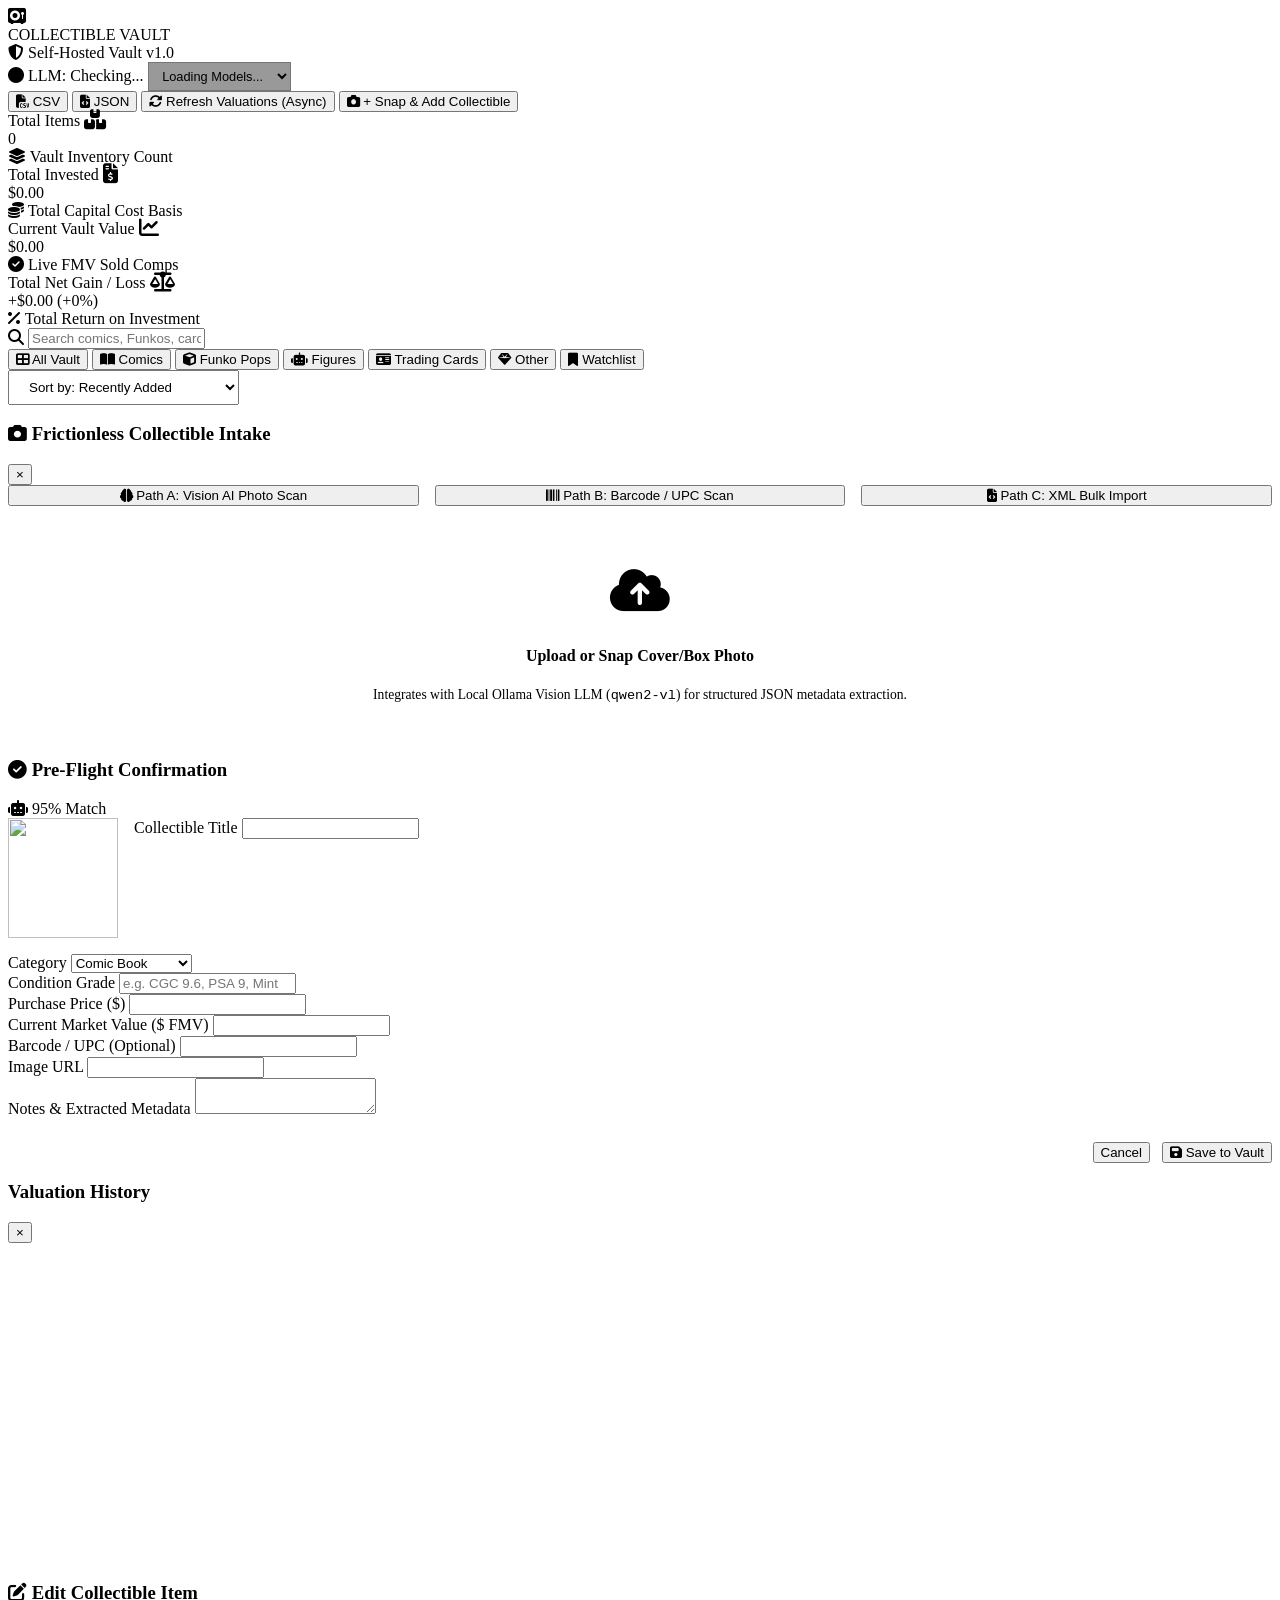
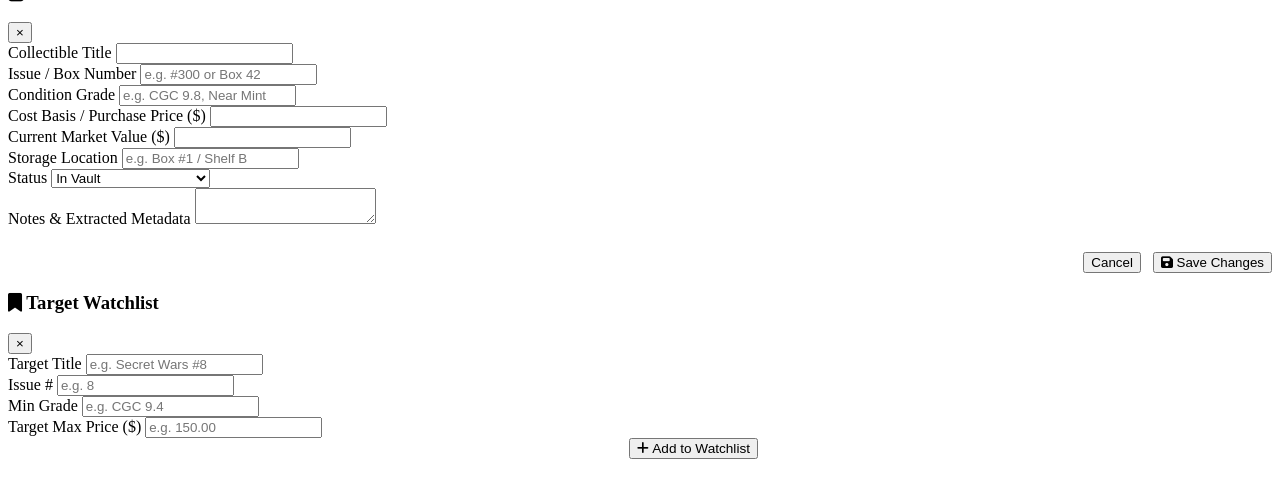
==== templates/index.html @ 37bcf1d5 "feat: Add key issue auto-detector, CGC grade multiplier matrix, and UI control buttons" ====
<!DOCTYPE html>
<html lang="en">
<head>
    <meta charset="UTF-8">
    <meta name="viewport" content="width=device-width, initial-scale=1.0">
    <title>Universal Collectibles Vault | Self-Hosted Vault</title>
    <!-- Google Fonts -->
    <link rel="preconnect" href="https://fonts.googleapis.com">
    <link rel="preconnect" href="https://fonts.gstatic.com" crossorigin>
    <link href="https://fonts.googleapis.com/css2?family=Inter:wght@300;400;500;600;700&family=Outfit:wght@500;600;700;800&display=swap" rel="stylesheet">
    <!-- FontAwesome Icons -->
    <link rel="stylesheet" href="https://cdnjs.cloudflare.com/ajax/libs/font-awesome/6.4.0/css/all.min.css">
    <!-- Custom CSS -->
    <link rel="stylesheet" href="/static/css/style.css">
    <style>
        .meta-pills { max-width: 100%; overflow: hidden; }
        .meta-tag {
            max-width: 100%;
            word-break: break-all;
            overflow-wrap: anywhere;
            white-space: nowrap;
            overflow: hidden;
            text-overflow: ellipsis;
            display: inline-block;
        }
    </style>
    <!-- Chart.js -->
    <script src="https://cdn.jsdelivr.net/npm/chart.js"></script>
    <!-- HTML5 QRCode Scanner CDN -->
    <script src="https://unpkg.com/html5-qrcode" type="text/javascript"></script>
</head>
<body>

    <!-- Header Navigation -->
    <nav class="navbar">
        <div class="brand-container">
            <div class="brand-icon">
                <i class="fas fa-vault"></i>
            </div>
            <div>
                <div class="brand-title">COLLECTIBLE VAULT</div>
                <span class="brand-badge"><i class="fas fa-shield-alt"></i> Self-Hosted Vault v1.0</span>
            </div>
        </div>

        <div class="nav-actions">
            <!-- LLM Health Status Badge & Dynamic Model Selector -->
            <div class="llm-status-container" id="llmStatusContainer">
                <span class="llm-badge offline" id="llmBadge" onclick="handleLlmBadgeClick()" style="cursor:pointer;" title="Click for Ollama status details & troubleshooting">
                    <i class="fas fa-circle status-dot"></i> <span id="llmStatusText">LLM: Checking...</span>
                </span>
                <select id="llmModelSelect" class="form-select llm-model-select" style="padding: 0.3rem 0.6rem; font-size: 0.8rem; width: auto; background: rgba(0,0,0,0.4);" title="Select Active LLM Model">
                    <option value="">Loading Models...</option>
                </select>
            </div>

            <button class="btn btn-secondary" id="btnExportCsv" onclick="exportVaultCsv()" title="Export vault to CSV">
                <i class="fas fa-file-csv"></i> CSV
            </button>
            <button class="btn btn-secondary" id="btnExportJson" onclick="exportVaultJson()" title="Export vault backup to JSON">
                <i class="fas fa-file-code"></i> JSON
            </button>
            <button class="btn btn-secondary" id="btnRefreshValuationsAsync" onclick="triggerAsyncValuation()" title="Run background market valuation refresh">
                <i class="fas fa-sync-alt"></i> Refresh Valuations (Async)
            </button>
            <button class="btn btn-primary" onclick="openModal('intakeModal')">
                <i class="fas fa-camera"></i> + Snap & Add Collectible
            </button>
        </div>
    </nav>

    <!-- Main Content Container -->
    <div class="app-container">

        <!-- Metrics Stats Grid Banner -->
        <div class="stats-grid">
            <div class="stat-card glass-panel">
                <div class="stat-header">
                    <span>Total Items</span>
                    <i class="fas fa-boxes fa-lg"></i>
                </div>
                <div class="stat-value" id="statTotalItems">0</div>
                <div class="stat-sub" style="color:var(--text-muted);">
                    <i class="fas fa-layer-group"></i> Vault Inventory Count
                </div>
            </div>

            <div class="stat-card invested glass-panel">
                <div class="stat-header">
                    <span>Total Invested</span>
                    <i class="fas fa-file-invoice-dollar fa-lg"></i>
                </div>
                <div class="stat-value" id="statTotalInvested">$0.00</div>
                <div class="stat-sub" style="color:var(--text-muted);">
                    <i class="fas fa-coins"></i> Total Capital Cost Basis
                </div>
            </div>

            <div class="stat-card value glass-panel">
                <div class="stat-header">
                    <span>Current Vault Value</span>
                    <i class="fas fa-chart-line fa-lg"></i>
                </div>
                <div class="stat-value" id="statVaultValue">$0.00</div>
                <div class="stat-sub" style="color:var(--accent-purple);">
                    <i class="fas fa-check-circle"></i> Live FMV Sold Comps
                </div>
            </div>

            <div class="stat-card profit glass-panel">
                <div class="stat-header">
                    <span>Total Net Gain / Loss</span>
                    <i class="fas fa-balance-scale fa-lg"></i>
                </div>
                <div class="stat-value positive" id="statProfitLoss">+$0.00 (+0%)</div>
                <div class="stat-sub" style="color:var(--text-muted);">
                    <i class="fas fa-percentage"></i> Total Return on Investment
                </div>
            </div>
        </div>

        <!-- Inventory Controls (Search & Category Filters) -->
        <div class="controls-bar glass-panel">
            <div class="search-box">
                <i class="fas fa-search search-icon"></i>
                <input type="text" id="searchInput" placeholder="Search comics, Funkos, cards by title, issue #, or notes...">
            </div>

            <div class="filter-pills">
                <button class="pill active" data-category="all"><i class="fas fa-th-large"></i> All Vault</button>
                <button class="pill" data-category="comic"><i class="fas fa-book-open"></i> Comics</button>
                <button class="pill" data-category="funko"><i class="fas fa-cube"></i> Funko Pops</button>
                <button class="pill" data-category="figure"><i class="fas fa-robot"></i> Figures</button>
                <button class="pill" data-category="trading_card"><i class="fas fa-id-card"></i> Trading Cards</button>
                <button class="pill" data-category="other"><i class="fas fa-gem"></i> Other</button>
                <button class="pill" data-category="watchlist" id="pillWatchlist" onclick="openWatchlistModal()"><i class="fas fa-bookmark"></i> Watchlist</button>
            </div>

            <select id="sortSelect" class="form-select" style="width: auto; padding: 0.5rem 1rem;">
                <option value="newest">Sort by: Recently Added</option>
                <option value="value_desc">Sort by: Highest Market Value</option>
                <option value="gain_desc">Sort by: Greatest Value Gain</option>
                <option value="title">Sort by: Title (A-Z)</option>
            </select>
        </div>

        <!-- Collectibles Grid Container -->
        <div class="collectibles-grid" id="collectiblesGrid">
            <!-- Dynamically populated via app.js -->
        </div>
    </div>


    <!-- INTAKE MODAL (CAMERA SCANNER & VISION AI) -->
    <div class="modal-overlay" id="intakeModal">
        <div class="modal-body glass-panel">
            <div class="modal-header">
                <h3><i class="fas fa-camera"></i> Frictionless Collectible Intake</h3>
                <button class="modal-close" onclick="closeModal('intakeModal')">&times;</button>
            </div>

            <div style="display:flex; gap:1rem; margin-bottom:1.5rem; border-bottom:1px solid var(--border-color); padding-bottom:0.75rem;">
                <button class="pill active" style="flex:1; text-align:center;" onclick="showIntakeTab('vision')">
                    <i class="fas fa-brain"></i> Path A: Vision AI Photo Scan
                </button>
                <button class="pill" style="flex:1; text-align:center;" onclick="showIntakeTab('barcode')">
                    <i class="fas fa-barcode"></i> Path B: Barcode / UPC Scan
                </button>
                <button class="pill" style="flex:1; text-align:center;" onclick="showIntakeTab('xml')">
                    <i class="fas fa-file-code"></i> Path C: XML Bulk Import
                </button>
            </div>

            <!-- Tab A: Vision AI Photo Upload -->
            <div id="intakeTabVision">
                <div class="scanner-viewport" onclick="document.getElementById('visionFileInput').click()" style="cursor:pointer;">
                    <div id="scannerOverlay" style="display:none;" class="scan-laser"></div>
                    <div style="text-align:center; padding:1.5rem;">
                        <i class="fas fa-cloud-upload-alt fa-3x" style="color:var(--primary); margin-bottom:0.75rem;"></i>
                        <h4>Upload or Snap Cover/Box Photo</h4>
                        <p style="font-size:0.85rem; color:var(--text-muted); margin-top:0.3rem;">
                            Integrates with Local Ollama Vision LLM (<code>qwen2-vl</code>) for structured JSON metadata extraction.
                        </p>
                    </div>
                </div>
                <input type="file" id="visionFileInput" accept="image/*" capture="environment" style="display:none;">
            </div>

            <!-- Tab B: Barcode UPC Lookup -->
            <div id="intakeTabBarcode" style="display:none;">
                <div class="form-group">
                    <label class="form-label">Scan or Enter UPC / EAN Barcode</label>
                    <div style="display:flex; gap:0.5rem;">
                        <input type="text" id="barcodeInput" class="form-input" placeholder="e.g. 074470123456 or 889698451234">
                        <button class="btn btn-primary" id="btnLookupBarcode">Lookup</button>
                    </div>
                </div>
                <div style="font-size:0.8rem; color:var(--text-muted); margin-top:0.5rem;">
                    <i class="fas fa-info-circle"></i> Quick Test Barcodes: <code>074470123456</code> (Comic), <code>889698451234</code> (Funko), <code>820650123456</code> (Card).
                </div>
            </div>

            <!-- Tab C: XML Bulk Import -->
            <div id="intakeTabXml" style="display:none;">
                <div class="scanner-viewport" onclick="document.getElementById('xmlFileInput').click()" style="cursor:pointer; border-style:dashed;">
                    <div id="xmlUploadBox" style="text-align:center; padding:1.5rem;">
                        <i class="fas fa-file-import fa-3x" style="color:var(--accent-purple); margin-bottom:0.75rem;"></i>
                        <h4>Upload Comic Book XML Export</h4>
                        <p style="font-size:0.85rem; color:var(--text-muted); margin-top:0.3rem;">
                            Supports CLZ / Collectorz, ComicBase, and League of Comic Geeks XML files.
                        </p>
                    </div>
                </div>
                <input type="file" id="xmlFileInput" accept=".xml" style="display:none;">
                <div id="xmlImportProgress" style="display:none; text-align:center; margin-top:1rem; color:var(--accent-purple);">
                    <i class="fas fa-spinner fa-spin fa-2x"></i>
                    <p style="margin-top:0.5rem; font-size:0.9rem;">Parsing XML & Batch Inserting Comics...</p>
                </div>
                <div id="xmlImportToast" style="display:none; margin-top:1rem; padding:0.75rem 1rem; border-radius:var(--radius-sm); font-size:0.9rem;"></div>
            </div>
        </div>
    </div>


    <!-- PRE-FLIGHT CONFIRMATION MODAL -->
    <div class="modal-overlay" id="preflightModal">
        <div class="modal-body glass-panel">
            <div class="modal-header">
                <h3><i class="fas fa-check-circle" style="color:var(--accent-emerald);"></i> Pre-Flight Confirmation</h3>
                <div class="confidence-meter">
                    <i class="fas fa-robot"></i> <span id="confidenceScore">95% Match</span>
                </div>
            </div>

            <form id="preflightForm">
                <div style="display:flex; gap:1rem; margin-bottom:1rem;">
                    <img id="preflightImagePreview" src="" style="width:110px; height:120px; object-fit:cover; border-radius:var(--radius-md); border:1px solid var(--border-color);">
                    <div style="flex:1;">
                        <div class="form-group">
                            <label class="form-label">Collectible Title</label>
                            <input type="text" id="inputTitle" class="form-input" required>
                        </div>
                    </div>
                </div>

                <div class="form-row">
                    <div class="form-group">
                        <label class="form-label">Category</label>
                        <select id="selectCategory" class="form-select">
                            <option value="comic">Comic Book</option>
                            <option value="funko">Funko Pop!</option>
                            <option value="figure">Action Figure</option>
                            <option value="trading_card">Trading Card</option>
                            <option value="other">Other Collectible</option>
                        </select>
                    </div>

                    <div class="form-group">
                        <label class="form-label">Condition Grade</label>
                        <input type="text" id="inputCondition" class="form-input" placeholder="e.g. CGC 9.6, PSA 9, Mint">
                    </div>
                </div>

                <div class="form-row">
                    <div class="form-group">
                        <label class="form-label">Purchase Price ($)</label>
                        <input type="number" step="0.01" id="inputPrice" class="form-input" required>
                    </div>

                    <div class="form-group">
                        <label class="form-label">Current Market Value ($ FMV)</label>
                        <input type="number" step="0.01" id="inputValue" class="form-input" required>
                    </div>
                </div>

                <div class="form-group">
                    <label class="form-label">Barcode / UPC (Optional)</label>
                    <input type="text" id="inputBarcode" class="form-input">
                </div>

                <div class="form-group">
                    <label class="form-label">Image URL</label>
                    <input type="text" id="inputImageUrl" class="form-input">
                </div>

                <div class="form-group">
                    <label class="form-label">Notes & Extracted Metadata</label>
                    <textarea id="inputNotes" class="form-textarea" rows="2"></textarea>
                </div>

                <div style="display:flex; justify-content:flex-end; gap:0.75rem; margin-top:1.5rem;">
                    <button type="button" class="btn btn-secondary" onclick="closeModal('preflightModal')">Cancel</button>
                    <button type="submit" class="btn btn-primary"><i class="fas fa-save"></i> Save to Vault</button>
                </div>
            </form>
        </div>
    </div>


    <!-- VALUATION HISTORY MODAL -->
    <div class="modal-overlay" id="historyModal">
        <div class="modal-body glass-panel" style="max-width: 750px;">
            <div class="modal-header">
                <h3 id="historyModalTitle">Valuation History</h3>
                <button class="modal-close" onclick="closeModal('historyModal')">&times;</button>
            </div>
            <div style="height: 320px; width: 100%;">
                <canvas id="historyChartCanvas"></canvas>
            </div>
        </div>
    </div>

    <!-- EDIT ITEM MODAL -->
    <div class="modal-overlay" id="editModal">
        <div class="modal-body glass-panel">
            <div class="modal-header">
                <h3><i class="fas fa-edit" style="color:var(--accent-cyan);"></i> Edit Collectible Item</h3>
                <button class="modal-close" onclick="closeModal('editModal')">&times;</button>
            </div>

            <form id="editForm">
                <input type="hidden" id="editItemId">
                <div class="form-group">
                    <label class="form-label">Collectible Title</label>
                    <input type="text" id="editTitle" class="form-input" required>
                </div>

                <div class="form-row">
                    <div class="form-group">
                        <label class="form-label">Issue / Box Number</label>
                        <input type="text" id="editIssue" class="form-input" placeholder="e.g. #300 or Box 42">
                    </div>
                    <div class="form-group">
                        <label class="form-label">Condition Grade</label>
                        <input type="text" id="editGrade" class="form-input" placeholder="e.g. CGC 9.8, Near Mint">
                    </div>
                </div>

                <div class="form-row">
                    <div class="form-group">
                        <label class="form-label">Cost Basis / Purchase Price ($)</label>
                        <input type="number" step="0.01" id="editPrice" class="form-input" required>
                    </div>
                    <div class="form-group">
                        <label class="form-label">Current Market Value ($)</label>
                        <input type="number" step="0.01" id="editValue" class="form-input" required>
                    </div>
                </div>

                <div class="form-row">
                    <div class="form-group">
                        <label class="form-label">Storage Location</label>
                        <input type="text" id="editLocation" class="form-input" placeholder="e.g. Box #1 / Shelf B">
                    </div>
                    <div class="form-group">
                        <label class="form-label">Status</label>
                        <select id="editStatus" class="form-select">
                            <option value="In Vault">In Vault</option>
                            <option value="For Sale">For Sale</option>
                            <option value="At Grading">At Grading (CGC/PSA)</option>
                            <option value="Sold">Sold</option>
                        </select>
                    </div>
                </div>

                <div class="form-group">
                    <label class="form-label">Notes & Extracted Metadata</label>
                    <textarea id="editNotes" class="form-textarea" rows="2"></textarea>
                </div>

                <div style="display:flex; justify-content:flex-end; gap:0.75rem; margin-top:1.5rem;">
                    <button type="button" class="btn btn-secondary" onclick="closeModal('editModal')">Cancel</button>
                    <button type="submit" class="btn btn-primary"><i class="fas fa-save"></i> Save Changes</button>
                </div>
            </form>
        </div>
    </div>

    <!-- WATCHLIST MODAL -->
    <div class="modal-overlay" id="watchlistModal">
        <div class="modal-body glass-panel" style="max-width: 750px;">
            <div class="modal-header">
                <h3><i class="fas fa-bookmark" style="color:var(--accent-amber);"></i> Target Watchlist</h3>
                <button class="modal-close" onclick="closeModal('watchlistModal')">&times;</button>
            </div>

            <!-- Add Watchlist Form -->
            <form id="watchlistForm" style="margin-bottom:1.5rem; padding-bottom:1.25rem; border-bottom:1px solid var(--border-color);">
                <div class="form-row">
                    <div class="form-group" style="flex:2;">
                        <label class="form-label">Target Title</label>
                        <input type="text" id="watchTitle" class="form-input" placeholder="e.g. Secret Wars #8" required>
                    </div>
                    <div class="form-group">
                        <label class="form-label">Issue #</label>
                        <input type="text" id="watchIssue" class="form-input" placeholder="e.g. 8">
                    </div>
                </div>
                <div class="form-row">
                    <div class="form-group">
                        <label class="form-label">Min Grade</label>
                        <input type="text" id="watchMinGrade" class="form-input" placeholder="e.g. CGC 9.4">
                    </div>
                    <div class="form-group">
                        <label class="form-label">Target Max Price ($)</label>
                        <input type="number" step="0.01" id="watchTargetPrice" class="form-input" placeholder="e.g. 150.00" required>
                    </div>
                </div>
                <div style="display:flex; justify-content:flex-end;">
                    <button type="submit" class="btn btn-primary" style="font-size:0.85rem;"><i class="fas fa-plus"></i> Add to Watchlist</button>
                </div>
            </form>

            <div id="watchlistContainer">
                <!-- Dynamically populated via app.js -->
            </div>
        </div>
    </div>

    <!-- Client JS -->
    <script src="/static/js/app.js"></script>
    <script>
        function showIntakeTab(tab) {
            document.getElementById('intakeTabVision').style.display = tab === 'vision' ? 'block' : 'none';
            document.getElementById('intakeTabBarcode').style.display = tab === 'barcode' ? 'block' : 'none';
            document.getElementById('intakeTabXml').style.display = tab === 'xml' ? 'block' : 'none';

            const tabs = document.querySelectorAll('#intakeModal .pill');
            tabs.forEach(btn => btn.classList.remove('active'));
            if (tab === 'vision' && tabs[0]) tabs[0].classList.add('active');
            if (tab === 'barcode' && tabs[1]) tabs[1].classList.add('active');
            if (tab === 'xml' && tabs[2]) tabs[2].classList.add('active');
        }
    </script>
</body>
</html>
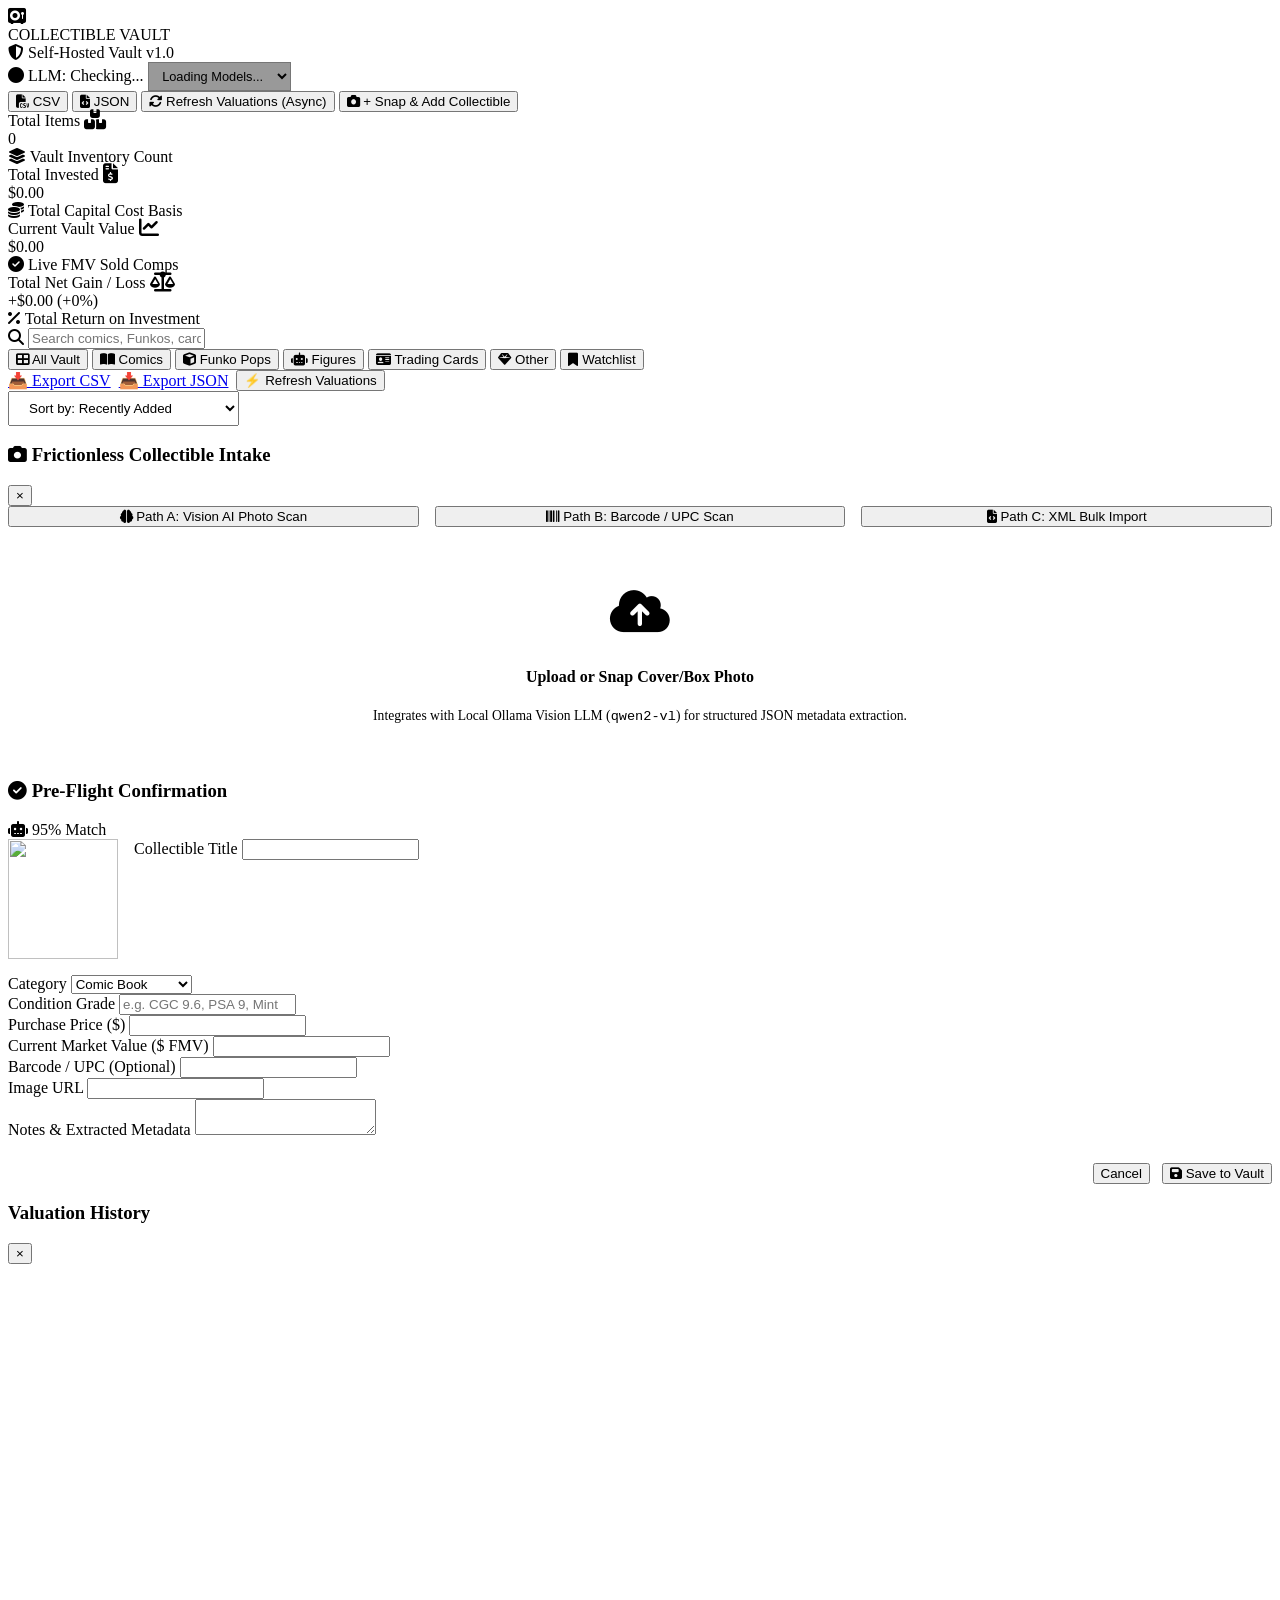
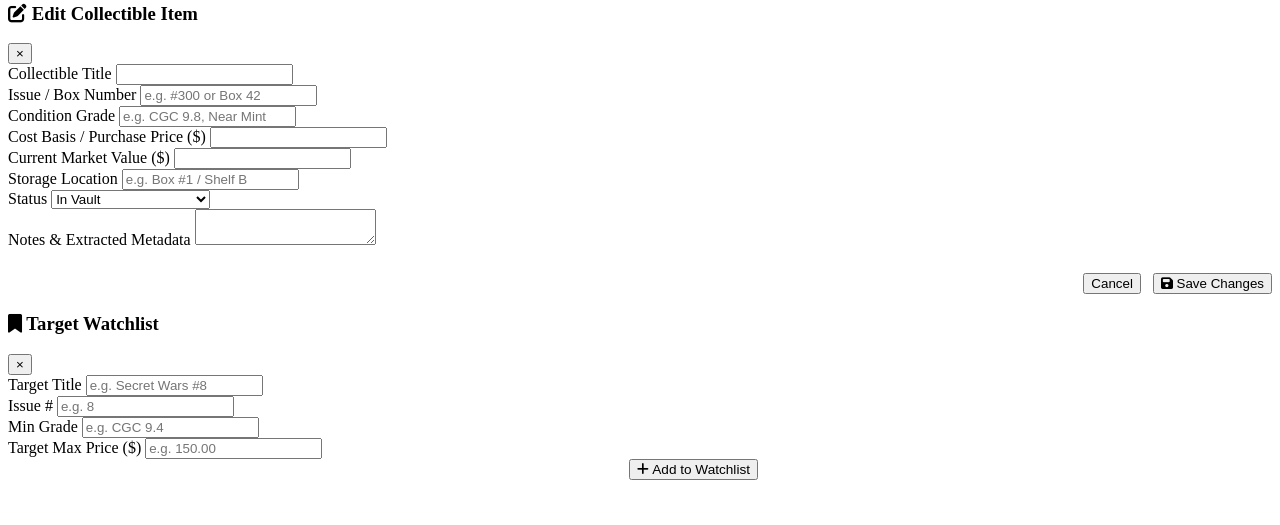
==== commit 6b95a756: "fix: Resolve static template route mismatch, add cache-busting, and fix card rendering" ====
--- a/templates/index.html
+++ b/templates/index.html
@@ -11,7 +11,7 @@
     <!-- FontAwesome Icons -->
     <link rel="stylesheet" href="https://cdnjs.cloudflare.com/ajax/libs/font-awesome/6.4.0/css/all.min.css">
     <!-- Custom CSS -->
-    <link rel="stylesheet" href="/static/css/style.css">
+    <link rel="stylesheet" href="/static/css/style.css?v=2.0">
     <style>
         .meta-pills { max-width: 100%; overflow: hidden; }
         .meta-tag {
@@ -136,12 +136,29 @@
                 <button class="pill" data-category="watchlist" id="pillWatchlist" onclick="openWatchlistModal()"><i class="fas fa-bookmark"></i> Watchlist</button>
             </div>
 
+            <div class="action-buttons" style="display:flex; gap:0.5rem; align-items:center;">
+                <a href="/api/export/csv" class="btn btn-outline">📥 Export CSV</a>
+                <a href="/api/export/json" class="btn btn-outline">📥 Export JSON</a>
+                <button id="btn-refresh-async" onclick="triggerAsyncValuation()" class="btn btn-primary">⚡ Refresh Valuations</button>
+            </div>
+
             <select id="sortSelect" class="form-select" style="width: auto; padding: 0.5rem 1rem;">
                 <option value="newest">Sort by: Recently Added</option>
                 <option value="value_desc">Sort by: Highest Market Value</option>
                 <option value="gain_desc">Sort by: Greatest Value Gain</option>
                 <option value="title">Sort by: Title (A-Z)</option>
             </select>
+        </div>
+
+        <!-- Valuation Progress Bar Container -->
+        <div id="valuationProgressContainer" style="display:none; margin: 1rem 0; padding: 1rem;" class="glass-panel">
+            <div style="display:flex; justify-content:space-between; margin-bottom:0.5rem;">
+                <span id="valuationStatusMsg">Refreshed 0 of 0 items...</span>
+                <span id="valuationProgressPct">0%</span>
+            </div>
+            <div style="background:rgba(255,255,255,0.1); border-radius:4px; height:8px; overflow:hidden;">
+                <div id="valuationProgressBar" style="width:0%; height:100%; background:var(--accent-purple); transition:width 0.3s;"></div>
+            </div>
         </div>
 
         <!-- Collectibles Grid Container -->
@@ -418,7 +435,7 @@
     </div>
 
     <!-- Client JS -->
-    <script src="/static/js/app.js"></script>
+    <script src="/static/js/app.js?v=2.0"></script>
     <script>
         function showIntakeTab(tab) {
             document.getElementById('intakeTabVision').style.display = tab === 'vision' ? 'block' : 'none';
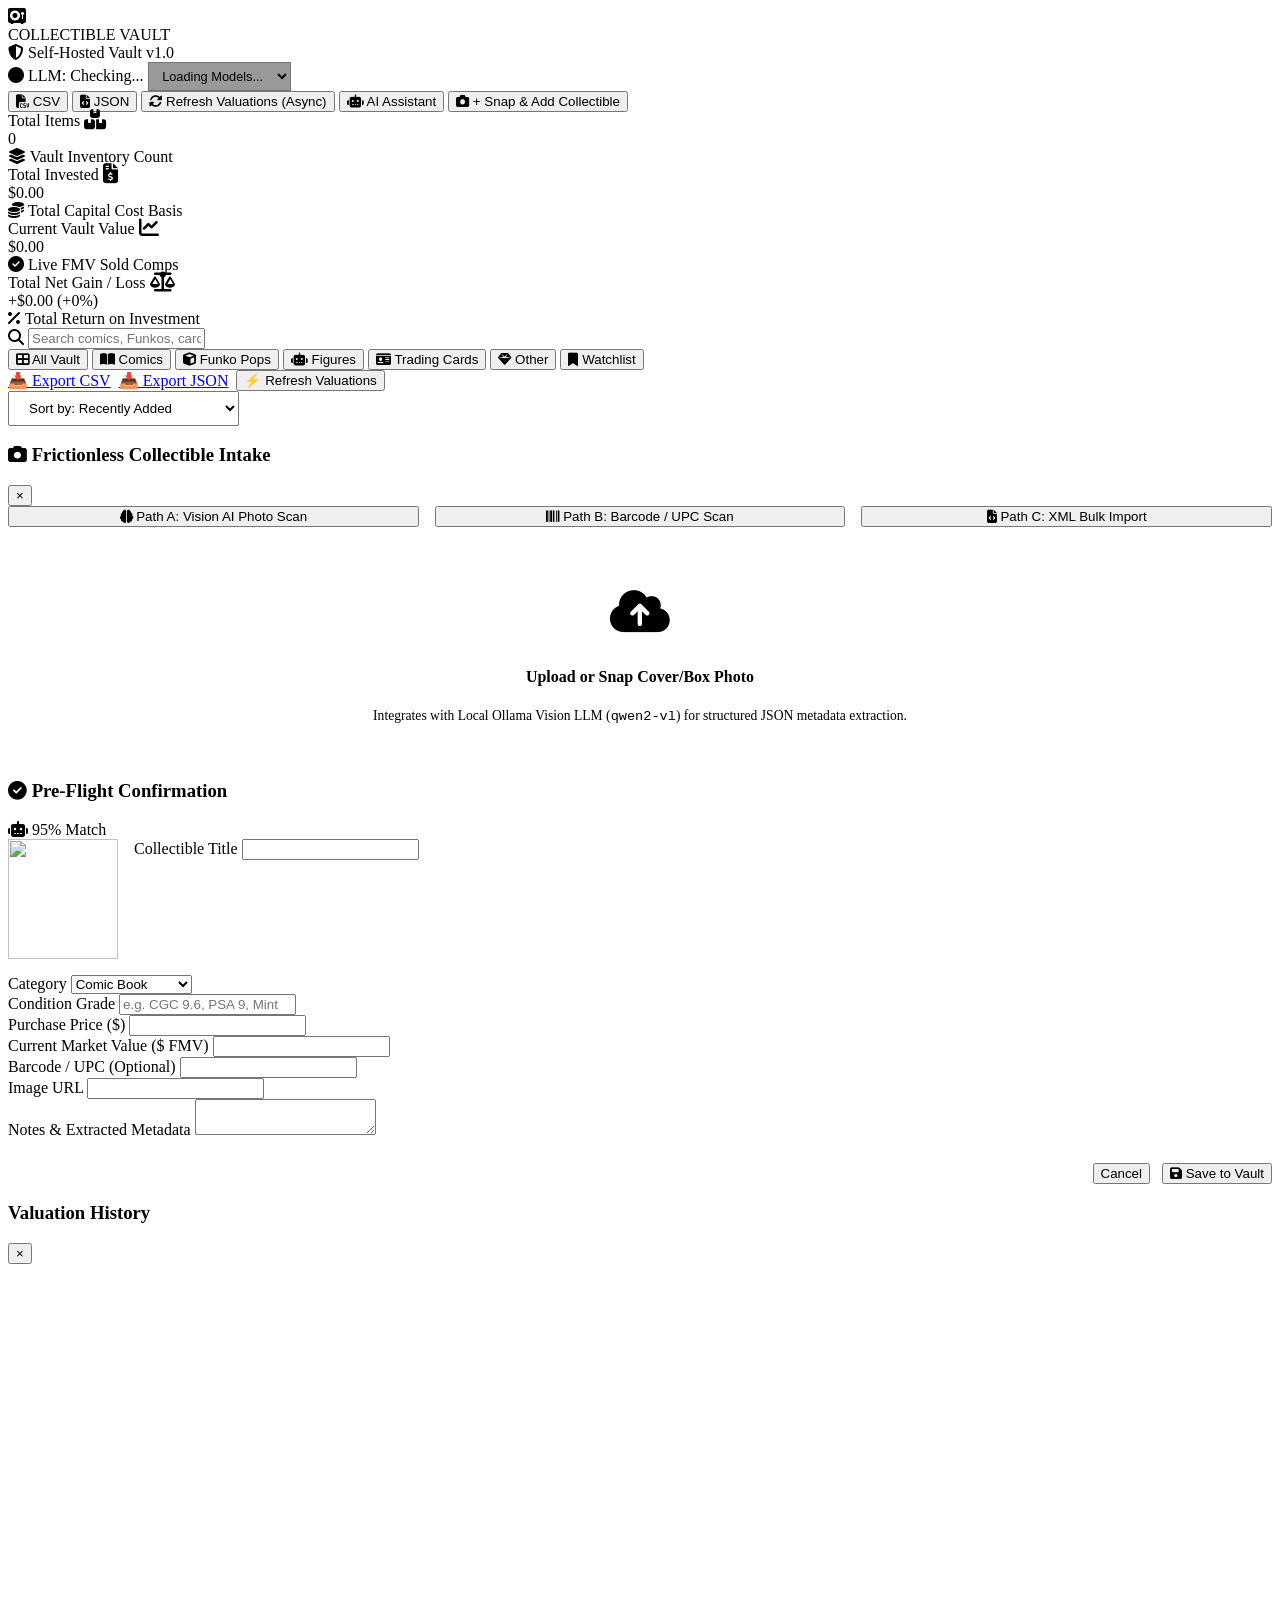
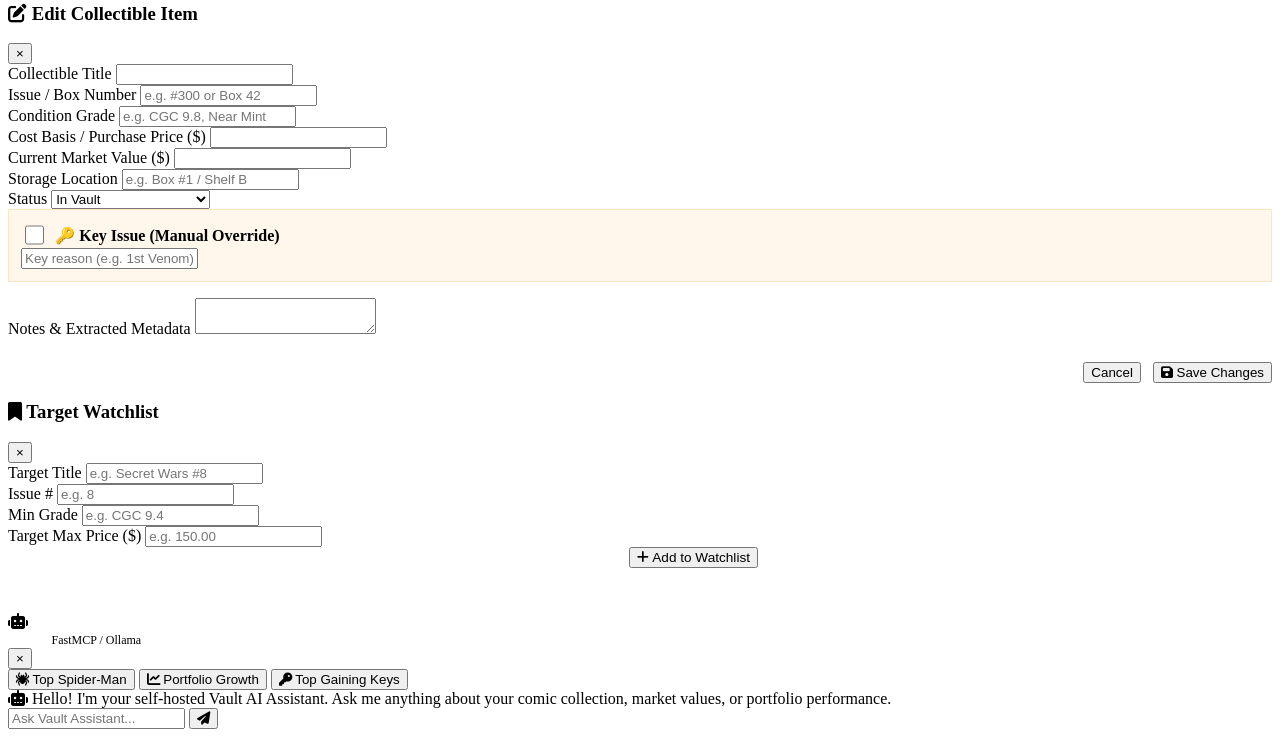
==== commit fc8926dc: "feat: Build FastMCP LLM assistant sidebar widget and manual key override toggle" ====
--- a/templates/index.html
+++ b/templates/index.html
@@ -63,6 +63,9 @@
             <button class="btn btn-secondary" id="btnRefreshValuationsAsync" onclick="triggerAsyncValuation()" title="Run background market valuation refresh">
                 <i class="fas fa-sync-alt"></i> Refresh Valuations (Async)
             </button>
+            <button class="btn btn-secondary" id="btnToggleAssistant" onclick="toggleAssistantDrawer()" title="Open FastMCP AI Vault Assistant">
+                <i class="fas fa-robot"></i> AI Assistant
+            </button>
             <button class="btn btn-primary" onclick="openModal('intakeModal')">
                 <i class="fas fa-camera"></i> + Snap & Add Collectible
             </button>
@@ -380,6 +383,18 @@
                     </div>
                 </div>
 
+                <div class="form-row" style="align-items:center; background:rgba(245, 158, 11, 0.08); padding:0.75rem; border-radius:var(--radius-md); border:1px solid rgba(245, 158, 11, 0.2); margin-bottom:1rem;">
+                    <div class="form-group" style="margin-bottom:0; display:flex; align-items:center; gap:0.5rem;">
+                        <input type="checkbox" id="editKeyIssueToggle" style="width:1.2rem; height:1.2rem; cursor:pointer;">
+                        <label for="editKeyIssueToggle" class="form-label" style="margin-bottom:0; cursor:pointer; color:var(--accent-amber); font-weight:700;">
+                            🔑 Key Issue (Manual Override)
+                        </label>
+                    </div>
+                    <div class="form-group" style="margin-bottom:0;">
+                        <input type="text" id="editKeyReasons" class="form-input" placeholder="Key reason (e.g. 1st Venom)">
+                    </div>
+                </div>
+
                 <div class="form-group">
                     <label class="form-label">Notes & Extracted Metadata</label>
                     <textarea id="editNotes" class="form-textarea" rows="2"></textarea>
@@ -431,6 +446,48 @@
             <div id="watchlistContainer">
                 <!-- Dynamically populated via app.js -->
             </div>
+        </div>
+    </div>
+
+    <!-- AI ASSISTANT SIDEBAR DRAWER -->
+    <div class="assistant-drawer-overlay" id="assistantDrawerOverlay" onclick="toggleAssistantDrawer()"></div>
+    <div class="assistant-drawer glass-panel" id="assistantDrawer">
+        <div class="assistant-drawer-header">
+            <div style="display:flex; align-items:center; gap:0.6rem;">
+                <div class="brand-icon" style="width:34px; height:34px; font-size:1rem;">
+                    <i class="fas fa-robot"></i>
+                </div>
+                <div>
+                    <h4 style="margin:0; font-weight:700; color:#ffffff;">Vault AI Assistant</h4>
+                    <span style="font-size:0.75rem; color:var(--text-muted);" id="assistantActiveModelLabel">FastMCP / Ollama</span>
+                </div>
+            </div>
+            <button class="modal-close" onclick="toggleAssistantDrawer()">&times;</button>
+        </div>
+
+        <div class="assistant-quick-pills">
+            <button class="pill-btn" onclick="sendQuickPrompt('What are my top 3 most valuable Spider-Man comics?')">
+                <i class="fas fa-spider"></i> Top Spider-Man
+            </button>
+            <button class="pill-btn" onclick="sendQuickPrompt('Show portfolio growth summary')">
+                <i class="fas fa-chart-line"></i> Portfolio Growth
+            </button>
+            <button class="pill-btn" onclick="sendQuickPrompt('Which key issues gained the most value?')">
+                <i class="fas fa-key"></i> Top Gaining Keys
+            </button>
+        </div>
+
+        <div class="assistant-chat-box" id="assistantChatBox">
+            <div class="chat-bubble assistant-bubble">
+                <i class="fas fa-robot"></i> Hello! I'm your self-hosted Vault AI Assistant. Ask me anything about your comic collection, market values, or portfolio performance.
+            </div>
+        </div>
+
+        <div class="assistant-input-wrap">
+            <input type="text" id="assistantInput" class="form-input" placeholder="Ask Vault Assistant..." onkeypress="handleAssistantKeyPress(event)">
+            <button class="btn btn-primary" id="btnAssistantSend" onclick="sendAssistantMessage()">
+                <i class="fas fa-paper-plane"></i>
+            </button>
         </div>
     </div>
 
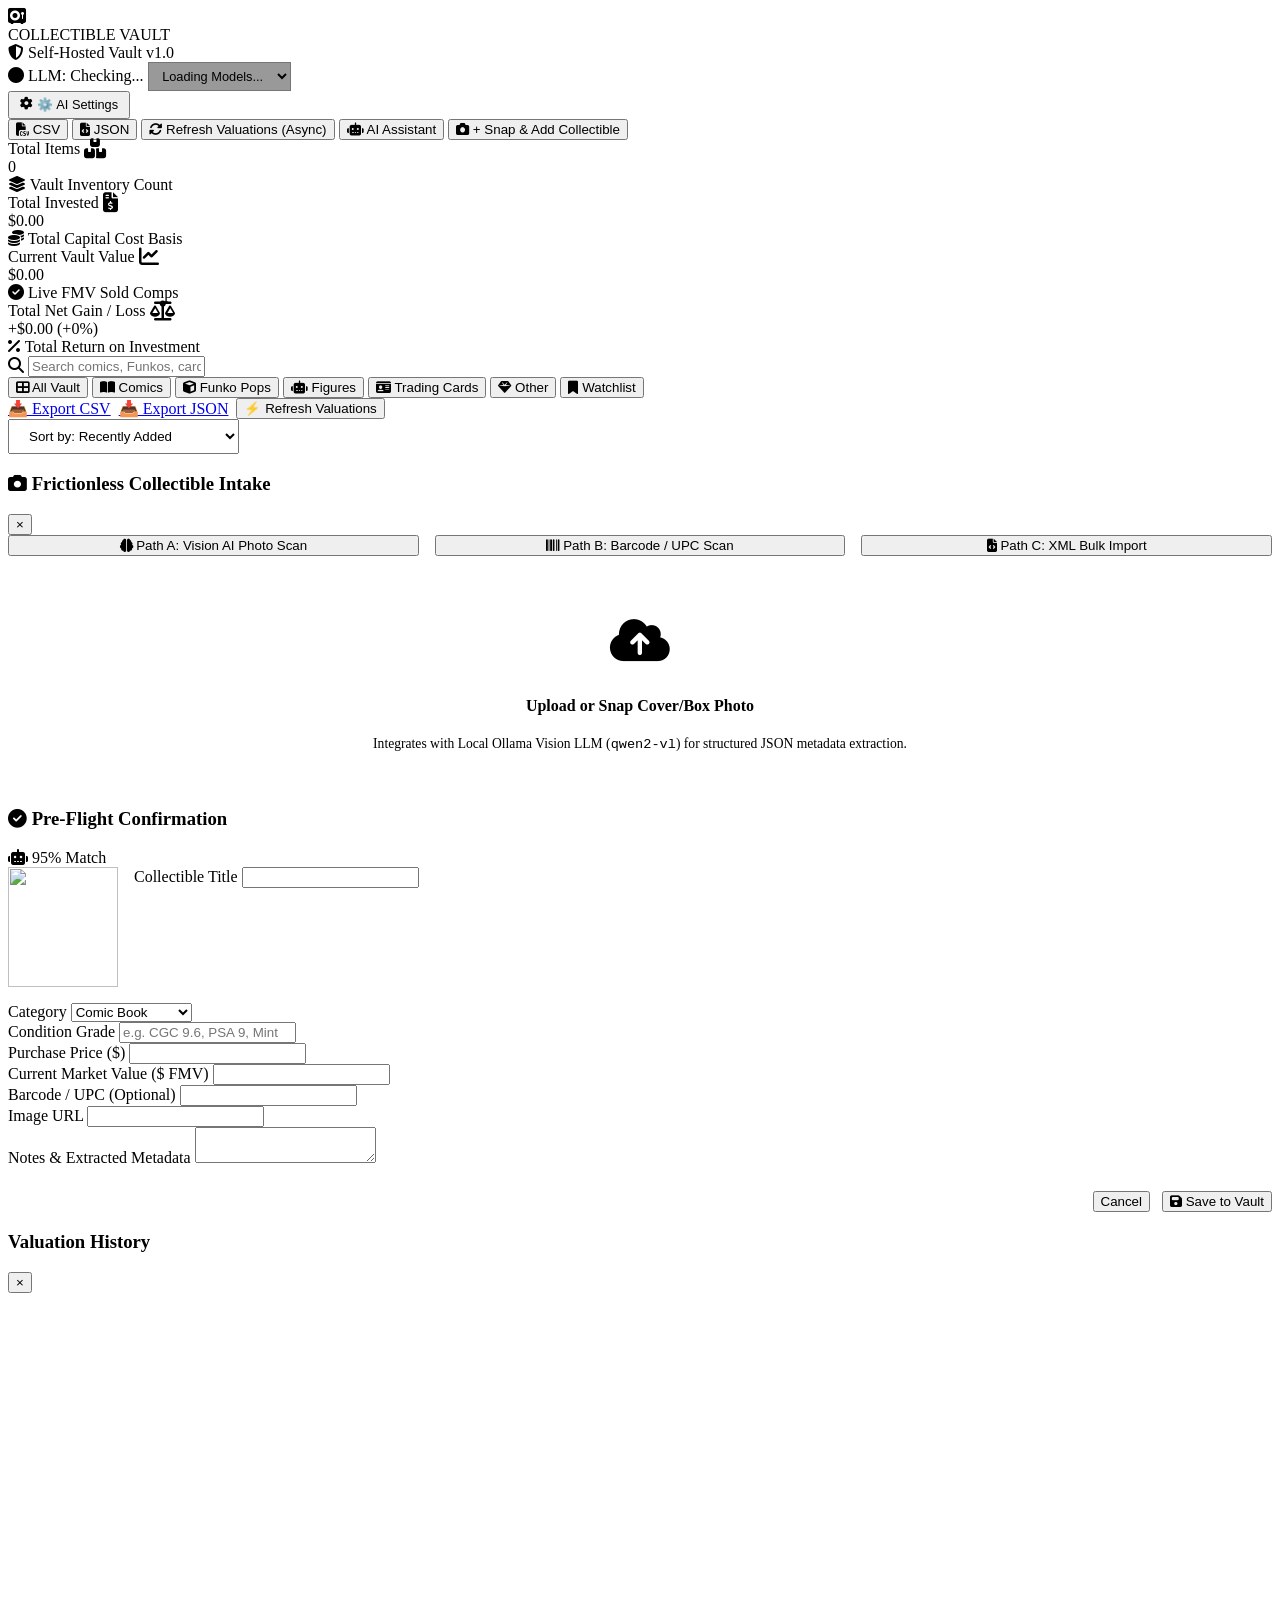
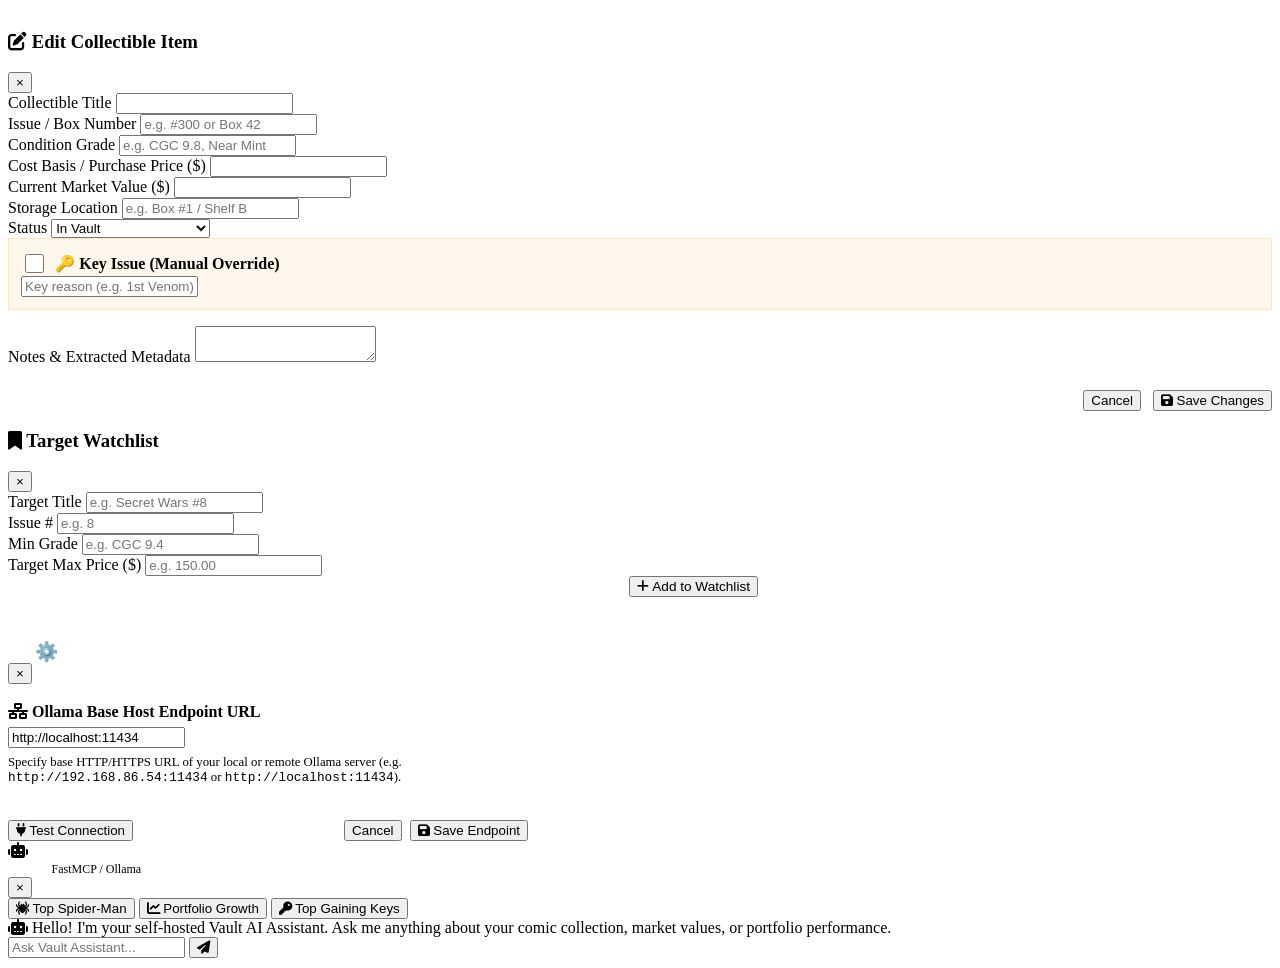
==== commit 3c39025a: "feat: Add configurable Ollama host endpoint setting and connection tester" ====
--- a/templates/index.html
+++ b/templates/index.html
@@ -52,6 +52,9 @@
                 <select id="llmModelSelect" class="form-select llm-model-select" style="padding: 0.3rem 0.6rem; font-size: 0.8rem; width: auto; background: rgba(0,0,0,0.4);" title="Select Active LLM Model">
                     <option value="">Loading Models...</option>
                 </select>
+                <button class="btn btn-secondary" onclick="openAiSettingsModal()" title="Configure Ollama Host Endpoint URL" style="padding: 0.3rem 0.6rem; font-size: 0.8rem; display: flex; align-items: center; gap: 0.3rem;">
+                    <i class="fas fa-cog"></i> ⚙️ AI Settings
+                </button>
             </div>
 
             <button class="btn btn-secondary" id="btnExportCsv" onclick="exportVaultCsv()" title="Export vault to CSV">
@@ -449,6 +452,43 @@
         </div>
     </div>
 
+    <!-- AI SETTINGS MODAL -->
+    <div class="modal-overlay" id="aiSettingsModal">
+        <div class="modal-content glass-panel" style="max-width: 520px;">
+            <div class="modal-header">
+                <h3 style="margin:0; display:flex; align-items:center; gap:0.5rem; color:#ffffff;">
+                    <i class="fas fa-sliders-h"></i> ⚙️ AI Endpoint Settings
+                </h3>
+                <button class="modal-close" onclick="closeModal('aiSettingsModal')">&times;</button>
+            </div>
+            <div class="modal-body" style="padding: 1.2rem 0;">
+                <div class="form-group">
+                    <label for="ollamaHostInput" style="font-weight:600; margin-bottom:0.4rem; display:block; color:var(--text-light);">
+                        <i class="fas fa-network-wired"></i> Ollama Base Host Endpoint URL
+                    </label>
+                    <input type="text" id="ollamaHostInput" class="form-input" placeholder="http://192.168.86.54:11434" value="http://localhost:11434">
+                    <small style="color:var(--text-muted); display:block; margin-top:0.4rem; font-size:0.8rem;">
+                        Specify base HTTP/HTTPS URL of your local or remote Ollama server (e.g. <code>http://192.168.86.54:11434</code> or <code>http://localhost:11434</code>).
+                    </small>
+                </div>
+
+                <div id="ollamaTestResult" style="margin-top: 1rem; padding: 0.8rem; border-radius: 8px; font-size: 0.85rem; display: none; background: rgba(0,0,0,0.3); border: 1px solid rgba(255,255,255,0.1);">
+                </div>
+            </div>
+            <div class="modal-footer" style="display:flex; justify-content:space-between; align-items:center; margin-top:1rem;">
+                <button class="btn btn-secondary" id="btnTestOllamaHost" onclick="testOllamaHostConnection()">
+                    <i class="fas fa-plug"></i> Test Connection
+                </button>
+                <div style="display:flex; gap:0.5rem;">
+                    <button class="btn btn-secondary" onclick="closeModal('aiSettingsModal')">Cancel</button>
+                    <button class="btn btn-primary" onclick="saveOllamaHostSetting()">
+                        <i class="fas fa-save"></i> Save Endpoint
+                    </button>
+                </div>
+            </div>
+        </div>
+    </div>
+
     <!-- AI ASSISTANT SIDEBAR DRAWER -->
     <div class="assistant-drawer-overlay" id="assistantDrawerOverlay" onclick="toggleAssistantDrawer()"></div>
     <div class="assistant-drawer glass-panel" id="assistantDrawer">
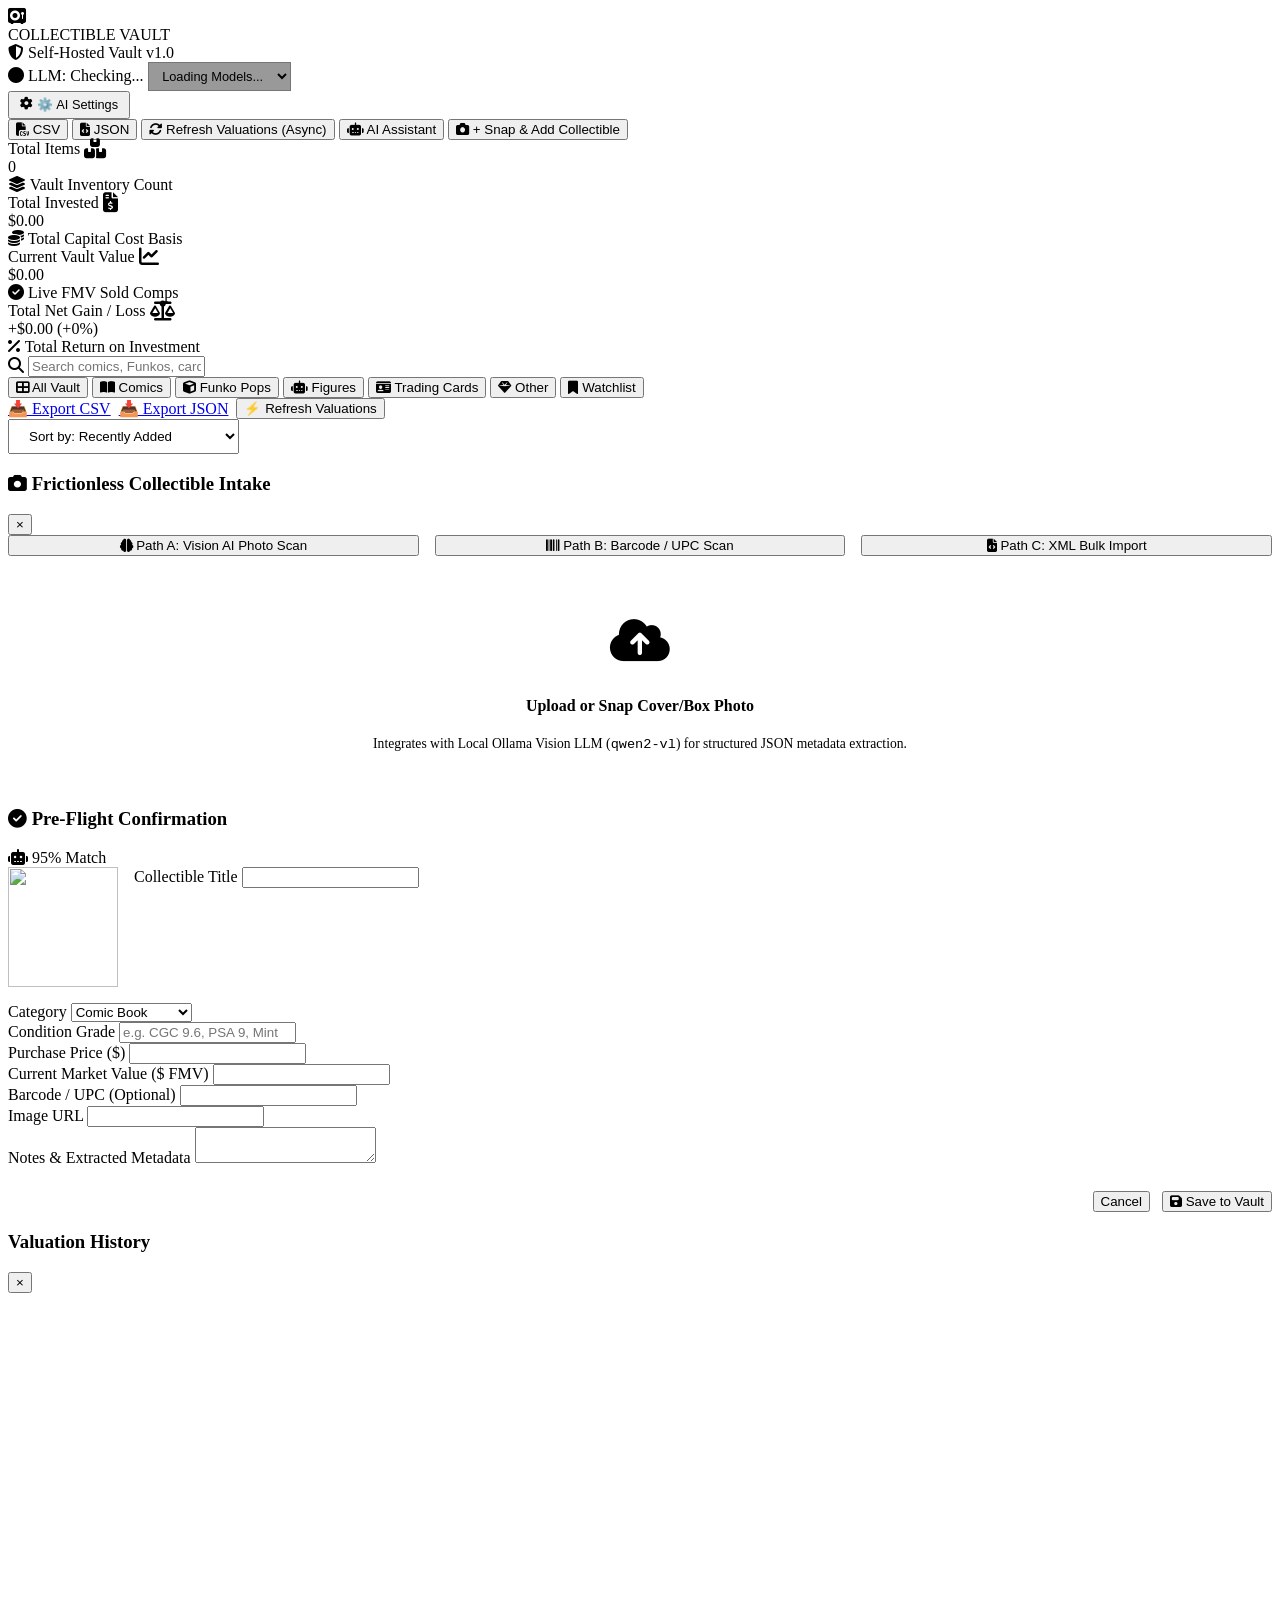
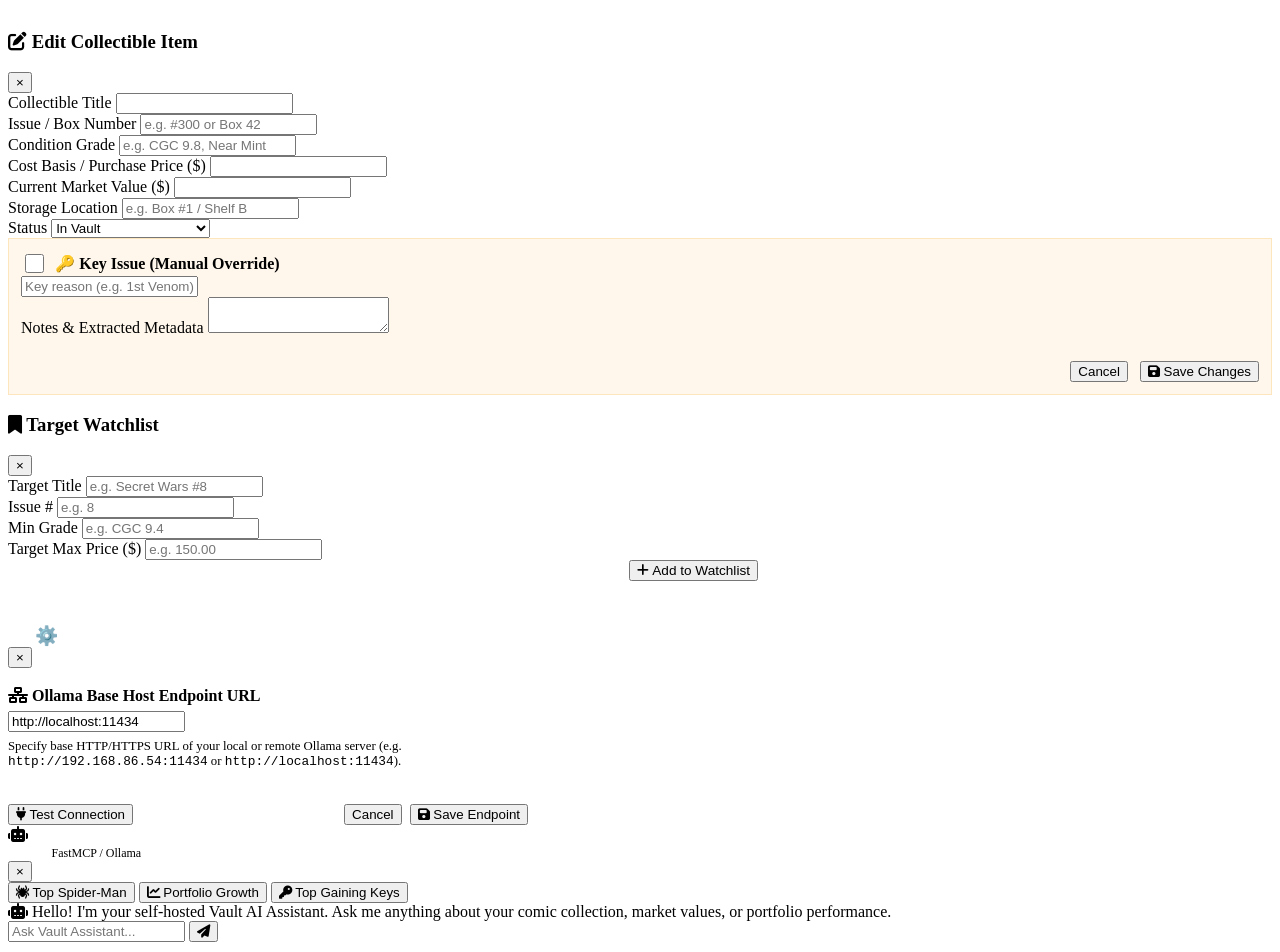
==== commit e62301ca: "feat: Add LLM vision intake, image auto-healing, natural language search, and portfolio insights" ====
--- a/templates/index.html
+++ b/templates/index.html
@@ -78,6 +78,21 @@
     <!-- Main Content Container -->
     <div class="app-container">
 
+        <!-- SMART PORTFOLIO INSIGHTS BANNER -->
+        <div class="glass-panel" id="portfolioInsightsBanner" style="margin-bottom: 1.5rem; padding: 1.2rem 1.5rem; border-left: 4px solid var(--accent-purple); display: none;">
+            <div style="display: flex; justify-content: space-between; align-items: flex-start;">
+                <div>
+                    <h4 style="margin: 0 0 0.4rem 0; font-size: 1.05rem; font-weight: 700; color: #ffffff; display: flex; align-items: center; gap: 0.5rem;">
+                        <i class="fas fa-lightbulb" style="color: var(--accent-gold);"></i> <span id="portfolioInsightHeadline">Portfolio Insight</span>
+                    </h4>
+                    <div id="portfolioInsightBody" style="font-size: 0.88rem; color: var(--text-muted); line-height: 1.5;">
+                        Loading AI portfolio analysis...
+                    </div>
+                </div>
+                <button onclick="dismissPortfolioInsight()" style="background: none; border: none; color: var(--text-muted); cursor: pointer; font-size: 1.2rem; padding: 0 0.4rem;">&times;</button>
+            </div>
+        </div>
+
         <!-- Metrics Stats Grid Banner -->
         <div class="stats-grid">
             <div class="stat-card glass-panel">
@@ -396,6 +411,11 @@
                     <div class="form-group" style="margin-bottom:0;">
                         <input type="text" id="editKeyReasons" class="form-input" placeholder="Key reason (e.g. 1st Venom)">
                     </div>
+                <div id="itemMarketSummaryBox" style="display:none; margin-bottom:1rem; padding:0.75rem; border-radius:var(--radius-md); background:rgba(59, 130, 246, 0.1); border:1px solid rgba(59, 130, 246, 0.25);">
+                    <div style="color:var(--accent-blue); font-weight:700; font-size:0.85rem; margin-bottom:0.25rem;">
+                        <i class="fas fa-chart-line"></i> Market Briefing
+                    </div>
+                    <div id="itemMarketSummaryText" style="color:var(--text-muted); font-size:0.82rem; line-height:1.4;"></div>
                 </div>
 
                 <div class="form-group">
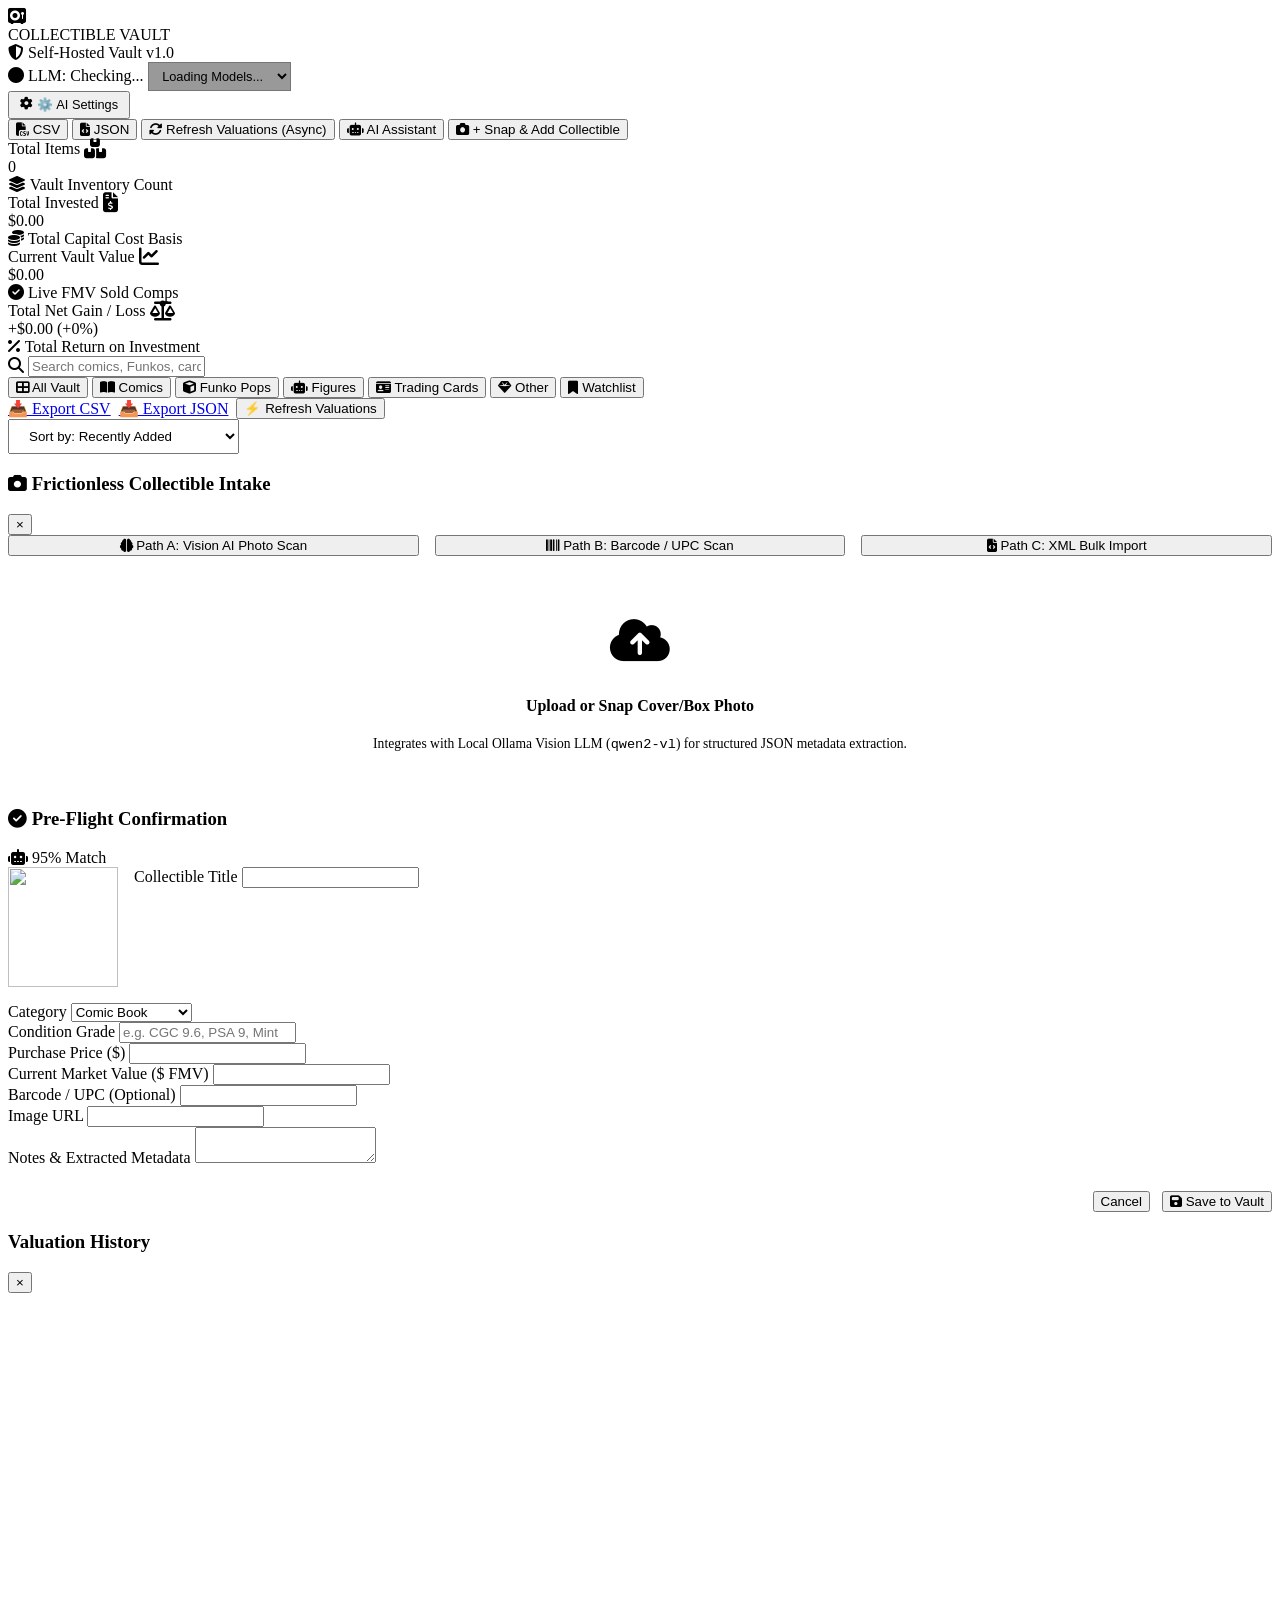
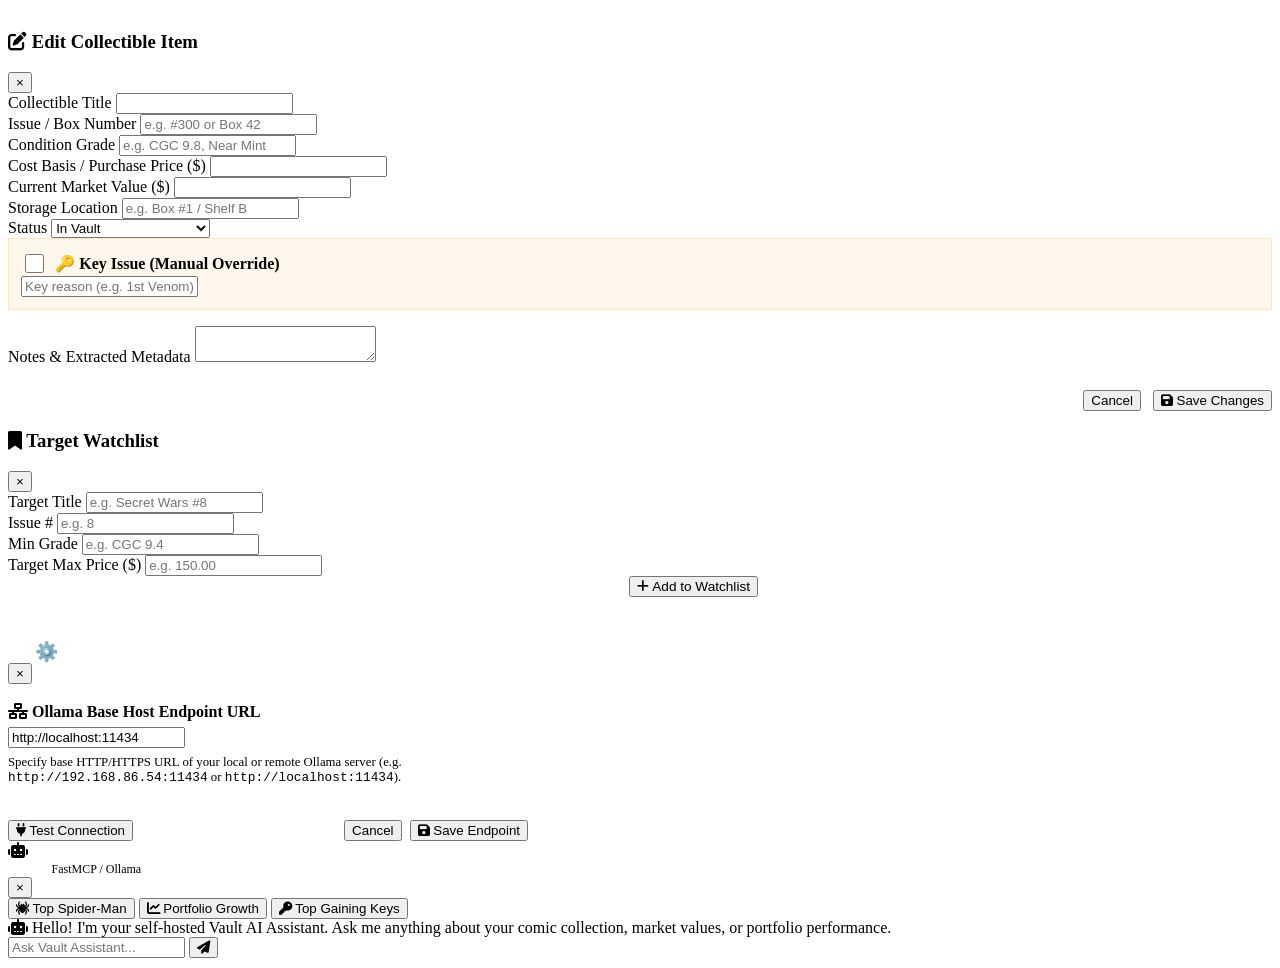
==== commit 8503e498: "fix: Prevent text selection on buttons and enforce pointer-events on button wrappers" ====
--- a/templates/index.html
+++ b/templates/index.html
@@ -10,7 +10,8 @@
     <link href="https://fonts.googleapis.com/css2?family=Inter:wght@300;400;500;600;700&family=Outfit:wght@500;600;700;800&display=swap" rel="stylesheet">
     <!-- FontAwesome Icons -->
     <link rel="stylesheet" href="https://cdnjs.cloudflare.com/ajax/libs/font-awesome/6.4.0/css/all.min.css">
-    <!-- Custom CSS -->
+    <!-- Custom CSS & Favicon -->
+    <link rel="icon" href="/static/images/badges/comic.svg" type="image/svg+xml">
     <link rel="stylesheet" href="/static/css/style.css?v=2.0">
     <style>
         .meta-pills { max-width: 100%; overflow: hidden; }
@@ -52,7 +53,7 @@
                 <select id="llmModelSelect" class="form-select llm-model-select" style="padding: 0.3rem 0.6rem; font-size: 0.8rem; width: auto; background: rgba(0,0,0,0.4);" title="Select Active LLM Model">
                     <option value="">Loading Models...</option>
                 </select>
-                <button class="btn btn-secondary" onclick="openAiSettingsModal()" title="Configure Ollama Host Endpoint URL" style="padding: 0.3rem 0.6rem; font-size: 0.8rem; display: flex; align-items: center; gap: 0.3rem;">
+                <button class="btn btn-secondary" id="aiSettingsBtn" onclick="openAiSettingsModal()" title="Configure Ollama Host Endpoint URL" style="padding: 0.3rem 0.6rem; font-size: 0.8rem; display: flex; align-items: center; gap: 0.3rem;">
                     <i class="fas fa-cog"></i> ⚙️ AI Settings
                 </button>
             </div>
@@ -63,7 +64,7 @@
             <button class="btn btn-secondary" id="btnExportJson" onclick="exportVaultJson()" title="Export vault backup to JSON">
                 <i class="fas fa-file-code"></i> JSON
             </button>
-            <button class="btn btn-secondary" id="btnRefreshValuationsAsync" onclick="triggerAsyncValuation()" title="Run background market valuation refresh">
+            <button class="btn btn-secondary" id="refreshValuationsBtn" onclick="triggerAsyncValuation()" title="Run background market valuation refresh">
                 <i class="fas fa-sync-alt"></i> Refresh Valuations (Async)
             </button>
             <button class="btn btn-secondary" id="btnToggleAssistant" onclick="toggleAssistantDrawer()" title="Open FastMCP AI Vault Assistant">
@@ -411,6 +412,7 @@
                     <div class="form-group" style="margin-bottom:0;">
                         <input type="text" id="editKeyReasons" class="form-input" placeholder="Key reason (e.g. 1st Venom)">
                     </div>
+                </div>
                 <div id="itemMarketSummaryBox" style="display:none; margin-bottom:1rem; padding:0.75rem; border-radius:var(--radius-md); background:rgba(59, 130, 246, 0.1); border:1px solid rgba(59, 130, 246, 0.25);">
                     <div style="color:var(--accent-blue); font-weight:700; font-size:0.85rem; margin-bottom:0.25rem;">
                         <i class="fas fa-chart-line"></i> Market Briefing
